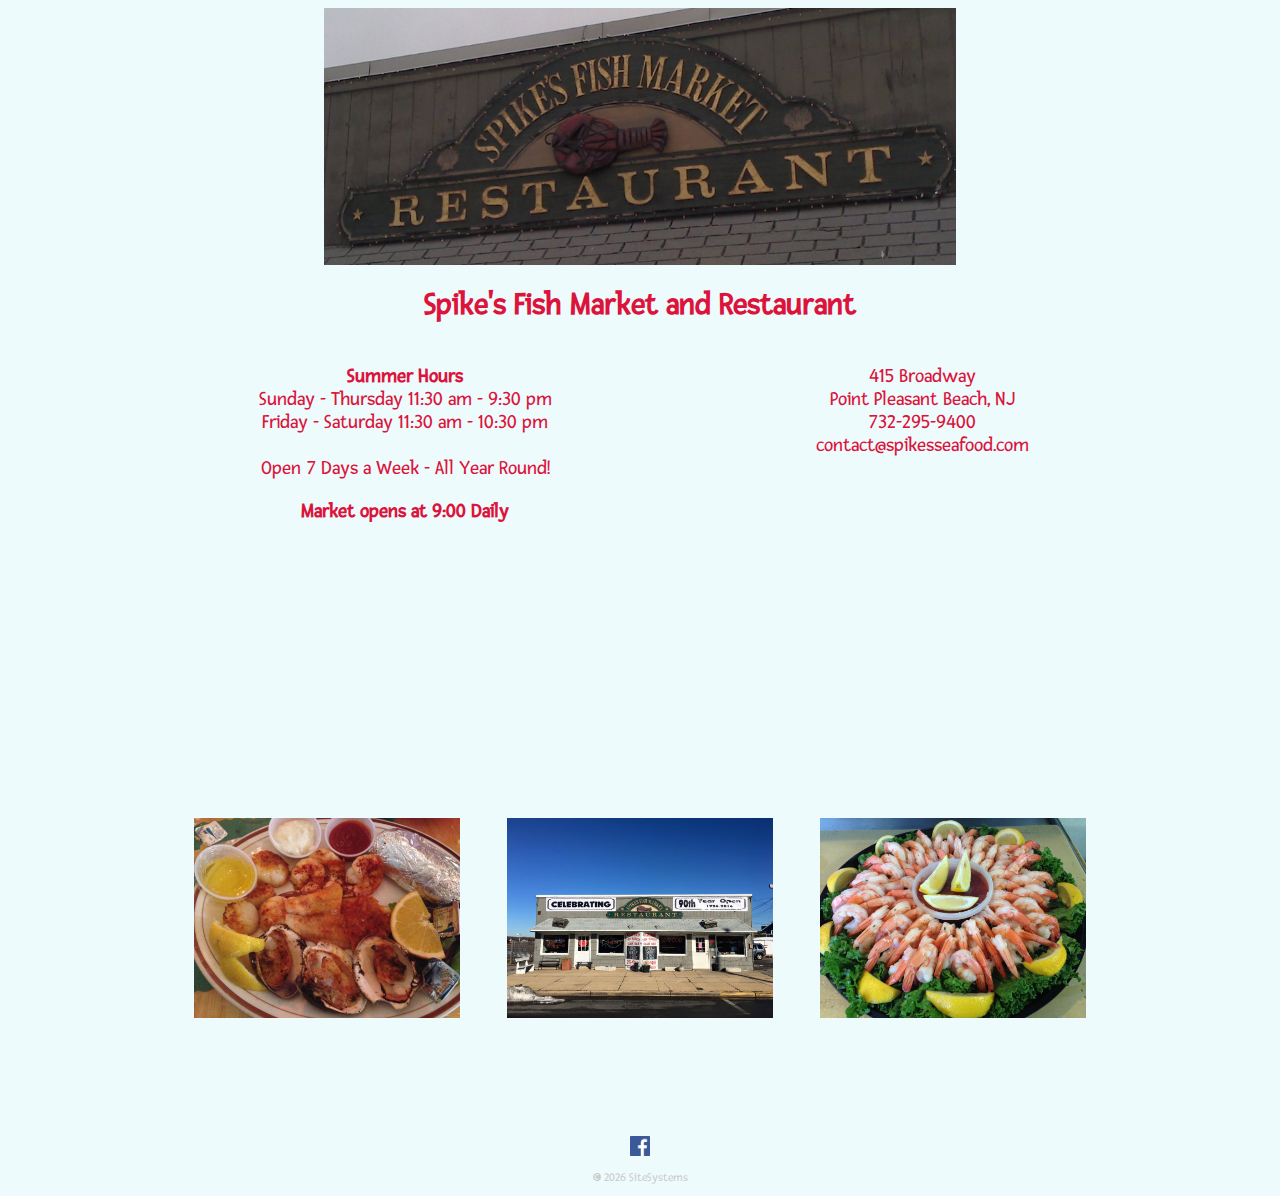
==== index.html @ 45fa1ea8 "new update of spikes" ====
<!DOCTYPE html>
<html lang="en">
<!--  
Spikes Fish Market and Restaurant / SpikesSeafood.com
This is the 7/13/2017 version using basic resposive css code.
Plans are to update this during the next 12 months to add
	code to better handle mobile phone access.
-->
    <head>
    	<meta charset="UTF-8">
        <title>Spike's Fish Market Restaurant</title>
    	<link rel="shortcut icon" href="img/favicon.ico" type="image/x-icon">
		<link href="https://fonts.googleapis.com/css?family=Fresca" rel="stylesheet">
		<link href="./css/Spike.css" rel="stylesheet" type="text/css">
    	<link href="./css/responsive.css" rel="stylesheet" type="text/css">
    </head>
	<body>
<!-- <div id="wrapper">
	<section class=bannerPrimary>
		<img src="img/2011-04-23_11-58-26_619.jpg" alt="Market Banner">
	</section>
	<section class=bannerSecondary>
		<a href="https://www.facebook.com/Spikes-Fish-Mkt-Restaurant-115826045106813"  target="_blank"><img src="img/facebook-wrap.png" alt="Facebook Logo" class="social-icon"></a>
	</section>  
</div> -->

		<img class="bannerImage" src="img/2011-04-23_11-58-26_619.jpg" alt="Market Banner"> 
<!--		<img class="bannerImage" src="img/o (3).jpg" alt="Market Banner"> -->
		<h1 class="styledFrescaLarge">Spike's Fish Market and Restaurant</h1>
<!--
Main body information - Hours and addres
-->
		<div id=wrapper>
		<section id=primary>
			 	<p class="styledFrescaReg">
				<b>Summer Hours</b><br>	
				Sunday - Thursday		11:30 am - 9:30 pm<br>
				Friday - Saturday		11:30 am - 10:30 pm<br><br>
				Open 7 Days a Week - All Year Round!<br>
				</p>

				<p class="styledFrescaReg" style="font-weight: bold">
				Market opens at 9:00 Daily
				</p>
		</section>
		<section id=secondary>
				<p class="styledFrescaReg">
				415 Broadway<br>
				Point Pleasant Beach, NJ<br>
				732-295-9400<br>
				<a href="mailto:contact@spikesseafood.com" class="styleMailto">contact@spikesseafood.com</a><br>
				</p>
				<p></p>
		</section>
		</div>

<!--
Google map insert - opening div /div is for alignment of the map. 
	There's probably a more efficient way to align it but this works for now.
-->
		<center>
		<div id="googleMap" align="center">
			
		</div>

			<iframe src="https://www.google.com/maps/embed?pb=!1m18!1m12!1m3!1d3051.8506770816043!2d-74.04998358540665!3d40.101042082703714!2m3!1f0!2f0!3f0!3m2!1i1024!2i768!4f13.1!3m3!1m2!1s0x89c18613d52c97b5%3A0xecbf4e507f2403a2!2s415+Broadway%2C+Point+Pleasant+Beach%2C+NJ+08742!5e0!3m2!1sen!2sus!4v1499717231195" width="300" height="225" frameborder="0" align="center" style="border:0" allowfullscreen></iframe>
		</center>	
		
<!--
Bottom border, allow to click for larger view in new tab/window. 
	plain titles to allow easy replacement of the images with a new upload 
	to ./img
-->
		<div id=wrapper>
		<section>
		<ul id=gallery>
			<li>
          		<a href="img/food1.jpg" target="_blank">
            	<img src="img/food1.jpg" alt="Spikes Dishes">
            	<p>Spike's Dishes</p>
          		</a>
        	</li>
        	<li>
          		<a href="img/food2.jpg" target="_blank">
            	<img src="img/food2.jpg" alt="Spikes Storefront">
            	<p>Spike's Restaurant</p>
          		</a>
        	</li>
        	<li>
          		<a href="img/food3.jpg" target="_blank">
            	<img src="img/food3.jpg" alt="Spikes Dishes">
            	<p>Spike's Dishes</p>
          		</a>
        	</li>
        </ul>
        </section>
	</div>

	<footer>
		<a href="https://www.facebook.com/Spikes-Fish-Mkt-Restaurant-115826045106813"  target="_blank"><img src="img/facebook-wrap.png" alt="Facebook Logo" class="social-icon"></a>
<!-- Script pulls the current client side year to show copyright year 
		If the client side date is wrong, this might not display accurate.
		I used it as a simple date display.-->
		<p>&copy; 
			<script type="text/javascript">
			document.write(new Date().getFullYear());
			</script>
			 SiteSystems</p>
	</footer>
	</body>
</html>
---- css/Spike.css ----
/****************************
GENERAL
****************************/
body {
	font-family: Fresca, sans-serif;
  background-color: #edfbfc;
}

h1 {
	color: black;
	text-align: center
}

img{
  max-width: 100%;
}

#wrapper {
  max-width: 940px;
  margin: 0 auto 0 auto;
  padding: 0 5%;
  display: block;
}

footer {
  font-size: 0.75em;
  text-align: center;
  clear: both;
  padding-top: 50px;
  color: #ccc;
}

.social-icon {
  width: 20px;
  height: 20px;
  margin: 0px 5px;
}



/****************************
INFO DATA - CURRENTLY NOT USED - 7/12/17 TMC
****************************/
#info {
  margin: 0;
  padding: 0;
  list-style: none;
}

#info li {
  float: left;
  width: 45%;
  margin: 2.5%;
  color: #edfbfc;
}

#info li a p {
  margin: 0;
  padding: 5%;
  font-size: 0.75em;
  color: #edfbfc;
}


/****************************
FOOD GALLERY
****************************/
#gallery {
  margin: 0;
  padding: 0;
  list-style: none;
}

#gallery li {
  float: left;
  width: 45%;
  margin: 2.5%;
  color: #edfbfc;
}

#gallery li a p {
  margin: 0;
  padding: 5%;
  font-size: 0.75em;
  color: #edfbfc;
  display: inline-block;
}


/****************************
ORIGINAL CSS
****************************/

.styledFrescaReg {
  color:  crimson;
  font-family: Fresca;
  font-size: 1.25em;
  text-align: center;
}

.styledFrescaLarge {
	color: crimson;
	font-family: Fresca;
	font-size: 2.00em;
  text-align: center;
}

.bannerPrimary {
  display: block;
  float: left;
  margin: auto;
  width: 45%;
  clear: both;
}

.bannerSecondary {
  display: block;
  float: right;
  margin: auto;
  width: 45%;
  clear: both;

}

.bannerImage {
	display: 	block;
	margin: 	auto;
	width: 	50%; 
}

.styleMailto {
	text-decoration:none;
	color: crimson;
}

#googleMap {
  width: 300px;
  height: 225px;
  border: none;
  display: block;
}
---- css/responsive.css ----
@media screen and (min-width: 480px) {

  
  /****************************
  TWO COLUMN LAYOUT
  ****************************/
  #primary {
    width: 50%;
    float: left;
  }
  
  #secondary {
    width: 40%;
    float: right;
  }
  
  #gallery li {
    width: 28.3333%;
  }
  
  #gallery li:nth-child(4n) {
    clear: left;
  }
  
  /****************************
  page: ABOUT
  ****************************/
  
  .profile-photo {
    float: left;
    margin: 0 5% 80px 0;
  }
  
}

@media screen and (min-width: 660px) {

  /****************************
  HEADER
  ****************************/
  
  nav {
    background: none;
    float: right;
    font-size: 1.125em;
    margin-right: 5%;
    text-align: right;
    width: 45%;
  }
  
  #logo {
    float: left;
    margin-left: 5%;
    text-align: left;
    width: 45%;
  }
  
  h1 {
    font-size: 2.5em;
  }
  
  h2 {
    font-size: 0.825em;
    margin-bottom: 20px;
  }
  
  header {
    border-bottom: 5px solid #599868;
    margin-bottom: 60px;
  }
}
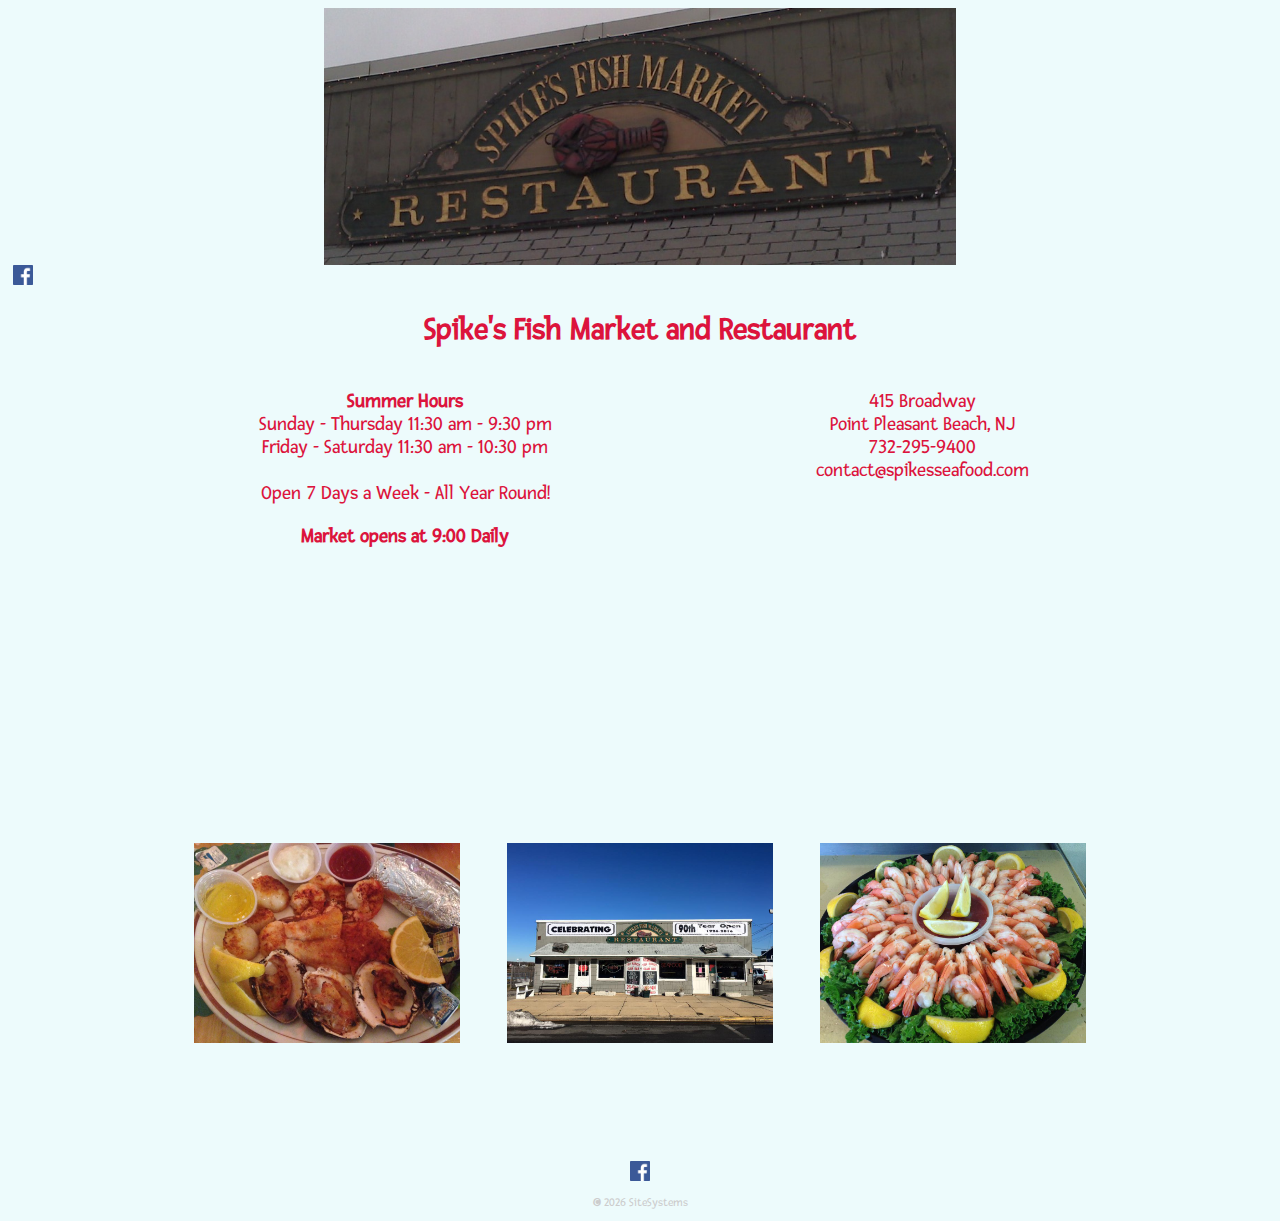
==== commit 9c756143: "new update of spikes" ====
--- a/index.html
+++ b/index.html
@@ -25,6 +25,8 @@
 </div> -->
 
 		<img class="bannerImage" src="img/2011-04-23_11-58-26_619.jpg" alt="Market Banner"> 
+		<a href="https://www.facebook.com/Spikes-Fish-Mkt-Restaurant-115826045106813"  target="_blank"><img src="img/facebook-wrap.png" alt="Facebook Logo" class="social-icon"></a>
+
 <!--		<img class="bannerImage" src="img/o (3).jpg" alt="Market Banner"> -->
 		<h1 class="styledFrescaLarge">Spike's Fish Market and Restaurant</h1>
 <!--
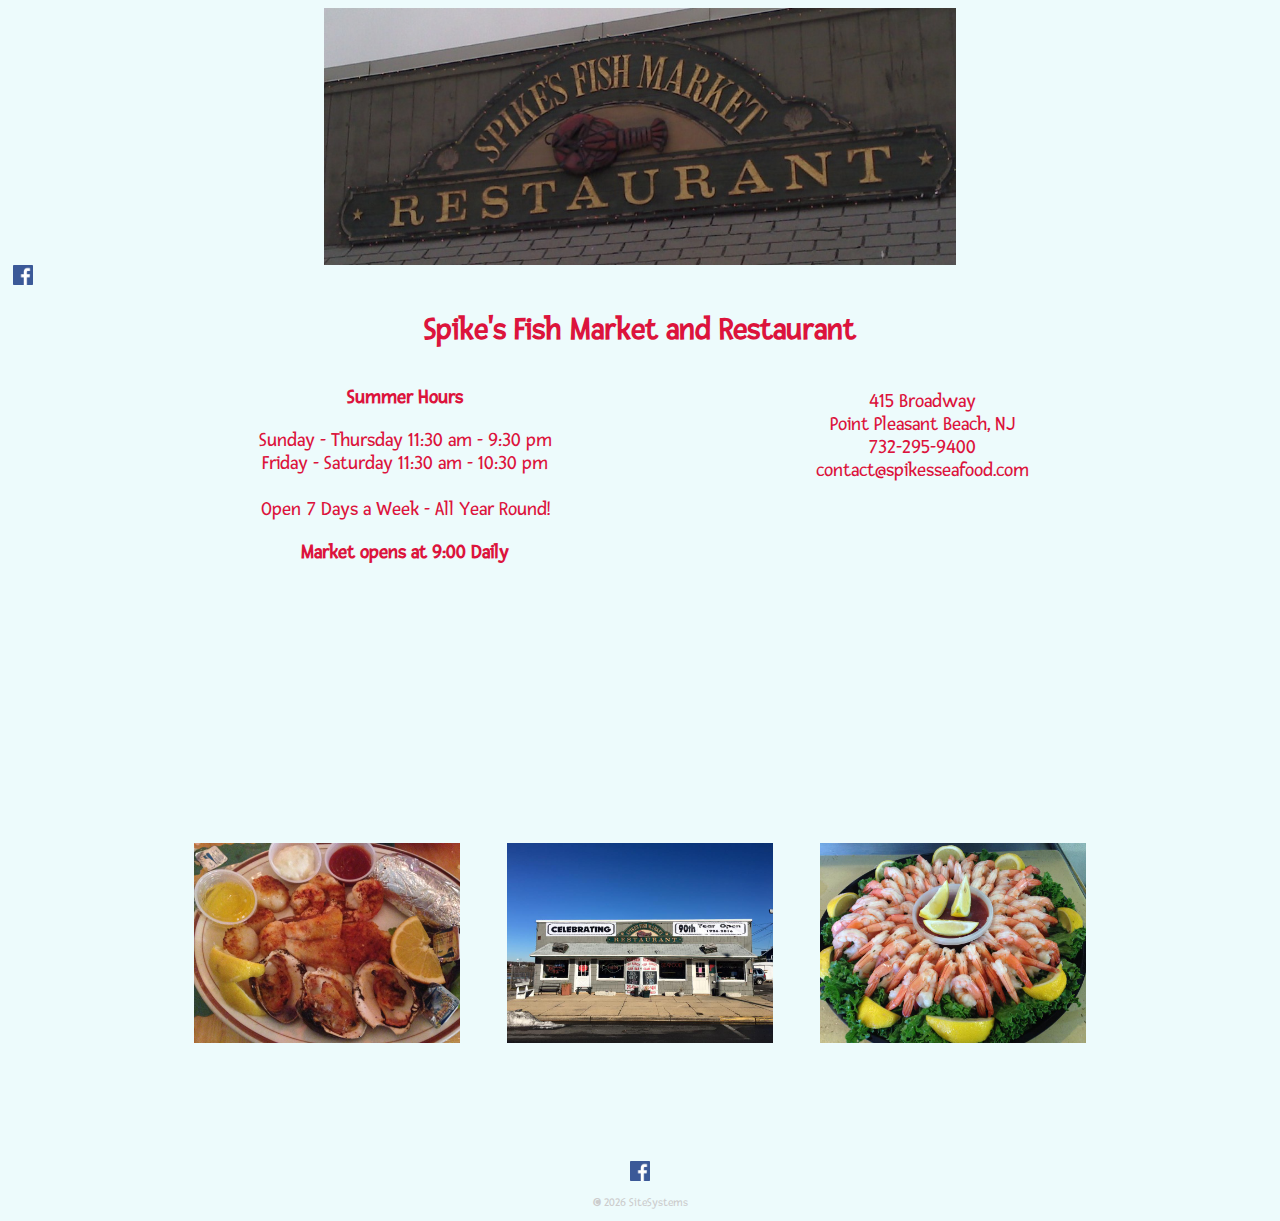
==== commit 386eac6a: "after html checker" ====
--- a/index.html
+++ b/index.html
@@ -15,27 +15,17 @@
     	<link href="./css/responsive.css" rel="stylesheet" type="text/css">
     </head>
 	<body>
-<!-- <div id="wrapper">
-	<section class=bannerPrimary>
-		<img src="img/2011-04-23_11-58-26_619.jpg" alt="Market Banner">
-	</section>
-	<section class=bannerSecondary>
-		<a href="https://www.facebook.com/Spikes-Fish-Mkt-Restaurant-115826045106813"  target="_blank"><img src="img/facebook-wrap.png" alt="Facebook Logo" class="social-icon"></a>
-	</section>  
-</div> -->
-
 		<img class="bannerImage" src="img/2011-04-23_11-58-26_619.jpg" alt="Market Banner"> 
 		<a href="https://www.facebook.com/Spikes-Fish-Mkt-Restaurant-115826045106813"  target="_blank"><img src="img/facebook-wrap.png" alt="Facebook Logo" class="social-icon"></a>
 
-<!--		<img class="bannerImage" src="img/o (3).jpg" alt="Market Banner"> -->
 		<h1 class="styledFrescaLarge">Spike's Fish Market and Restaurant</h1>
 <!--
 Main body information - Hours and addres
 -->
 		<div id=wrapper>
 		<section id=primary>
+			 	<h2 class="styledFrescaReg"><strong>Summer Hours</strong></h2>
 			 	<p class="styledFrescaReg">
-				<b>Summer Hours</b><br>	
 				Sunday - Thursday		11:30 am - 9:30 pm<br>
 				Friday - Saturday		11:30 am - 10:30 pm<br><br>
 				Open 7 Days a Week - All Year Round!<br>
@@ -46,6 +36,7 @@
 				</p>
 		</section>
 		<section id=secondary>
+				<h2 class="styledFrescaReg">  </h2>
 				<p class="styledFrescaReg">
 				415 Broadway<br>
 				Point Pleasant Beach, NJ<br>
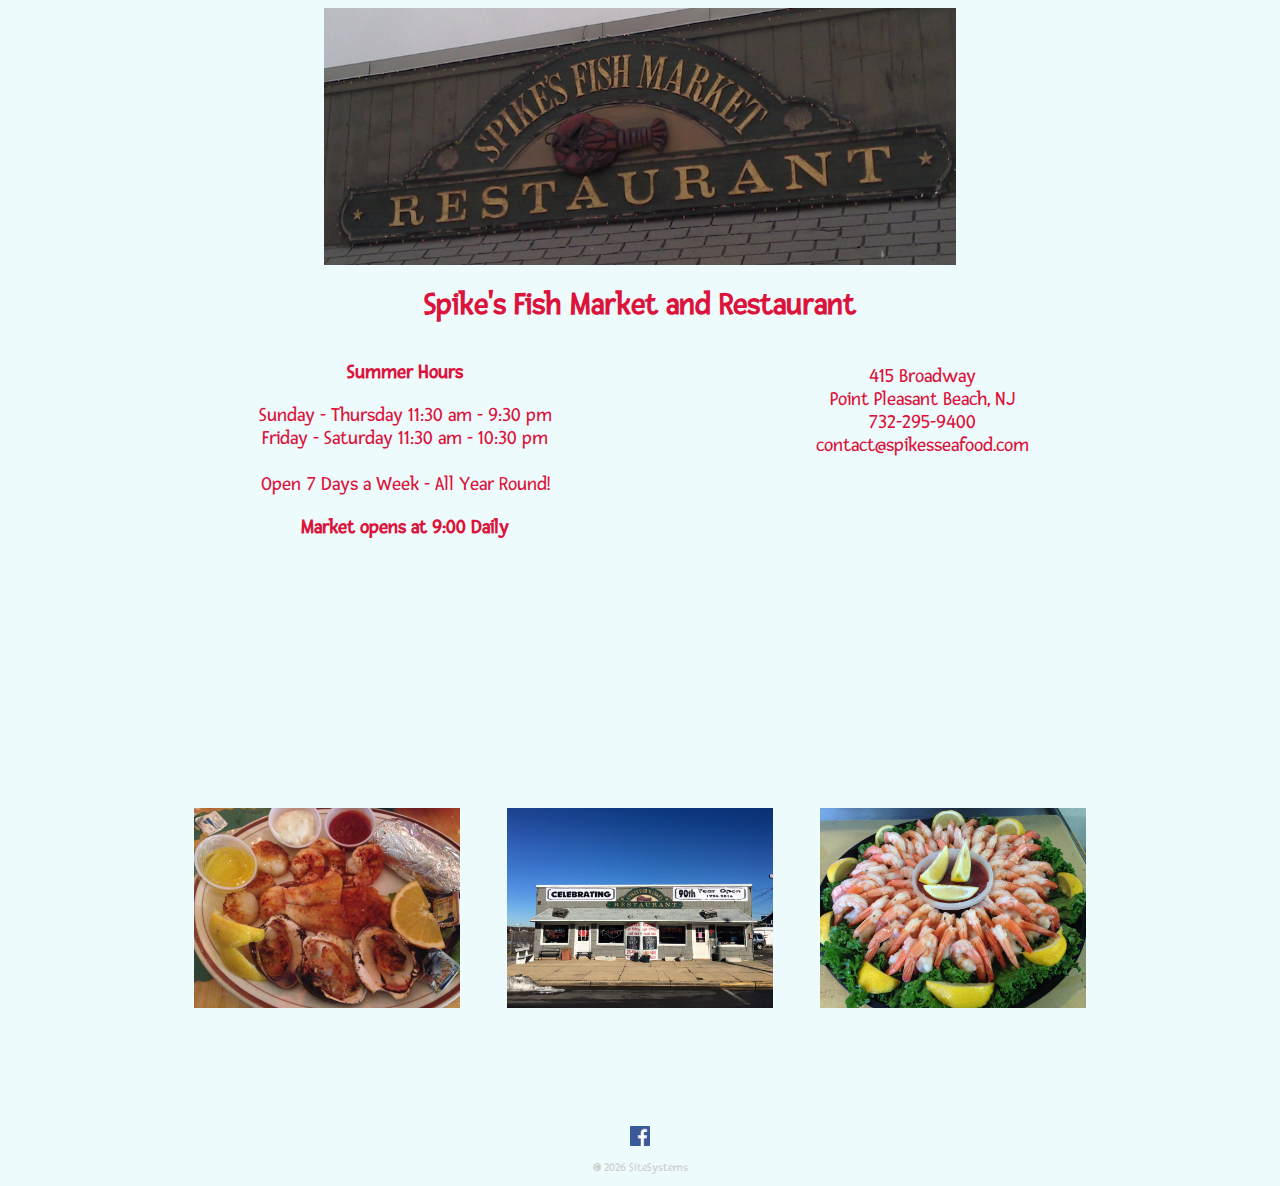
==== commit 307a15e7: "clearfix added" ====
--- a/index.html
+++ b/index.html
@@ -16,13 +16,13 @@
     </head>
 	<body>
 		<img class="bannerImage" src="img/2011-04-23_11-58-26_619.jpg" alt="Market Banner"> 
-		<a href="https://www.facebook.com/Spikes-Fish-Mkt-Restaurant-115826045106813"  target="_blank"><img src="img/facebook-wrap.png" alt="Facebook Logo" class="social-icon"></a>
+<!--	<a href="https://www.facebook.com/Spikes-Fish-Mkt-Restaurant-115826045106813"  target="_blank"><img src="img/facebook-wrap.png" alt="Facebook Logo" class="social-icon"></a> -->
 
 		<h1 class="styledFrescaLarge">Spike's Fish Market and Restaurant</h1>
 <!--
 Main body information - Hours and addres
 -->
-		<div id=wrapper>
+		<div id=wrapper class="clearfix">
 		<section id=primary>
 			 	<h2 class="styledFrescaReg"><strong>Summer Hours</strong></h2>
 			 	<p class="styledFrescaReg">
@@ -52,10 +52,6 @@
 	There's probably a more efficient way to align it but this works for now.
 -->
 		<center>
-		<div id="googleMap" align="center">
-			
-		</div>
-
 			<iframe src="https://www.google.com/maps/embed?pb=!1m18!1m12!1m3!1d3051.8506770816043!2d-74.04998358540665!3d40.101042082703714!2m3!1f0!2f0!3f0!3m2!1i1024!2i768!4f13.1!3m3!1m2!1s0x89c18613d52c97b5%3A0xecbf4e507f2403a2!2s415+Broadway%2C+Point+Pleasant+Beach%2C+NJ+08742!5e0!3m2!1sen!2sus!4v1499717231195" width="300" height="225" frameborder="0" align="center" style="border:0" allowfullscreen></iframe>
 		</center>	
 		
--- a/css/Spike.css
+++ b/css/Spike.css
@@ -139,4 +139,10 @@
   height: 225px;
   border: none;
   display: block;
+}
+
+.clearfix::after {
+    content:" ";
+    display:block;
+    clear:both;
 }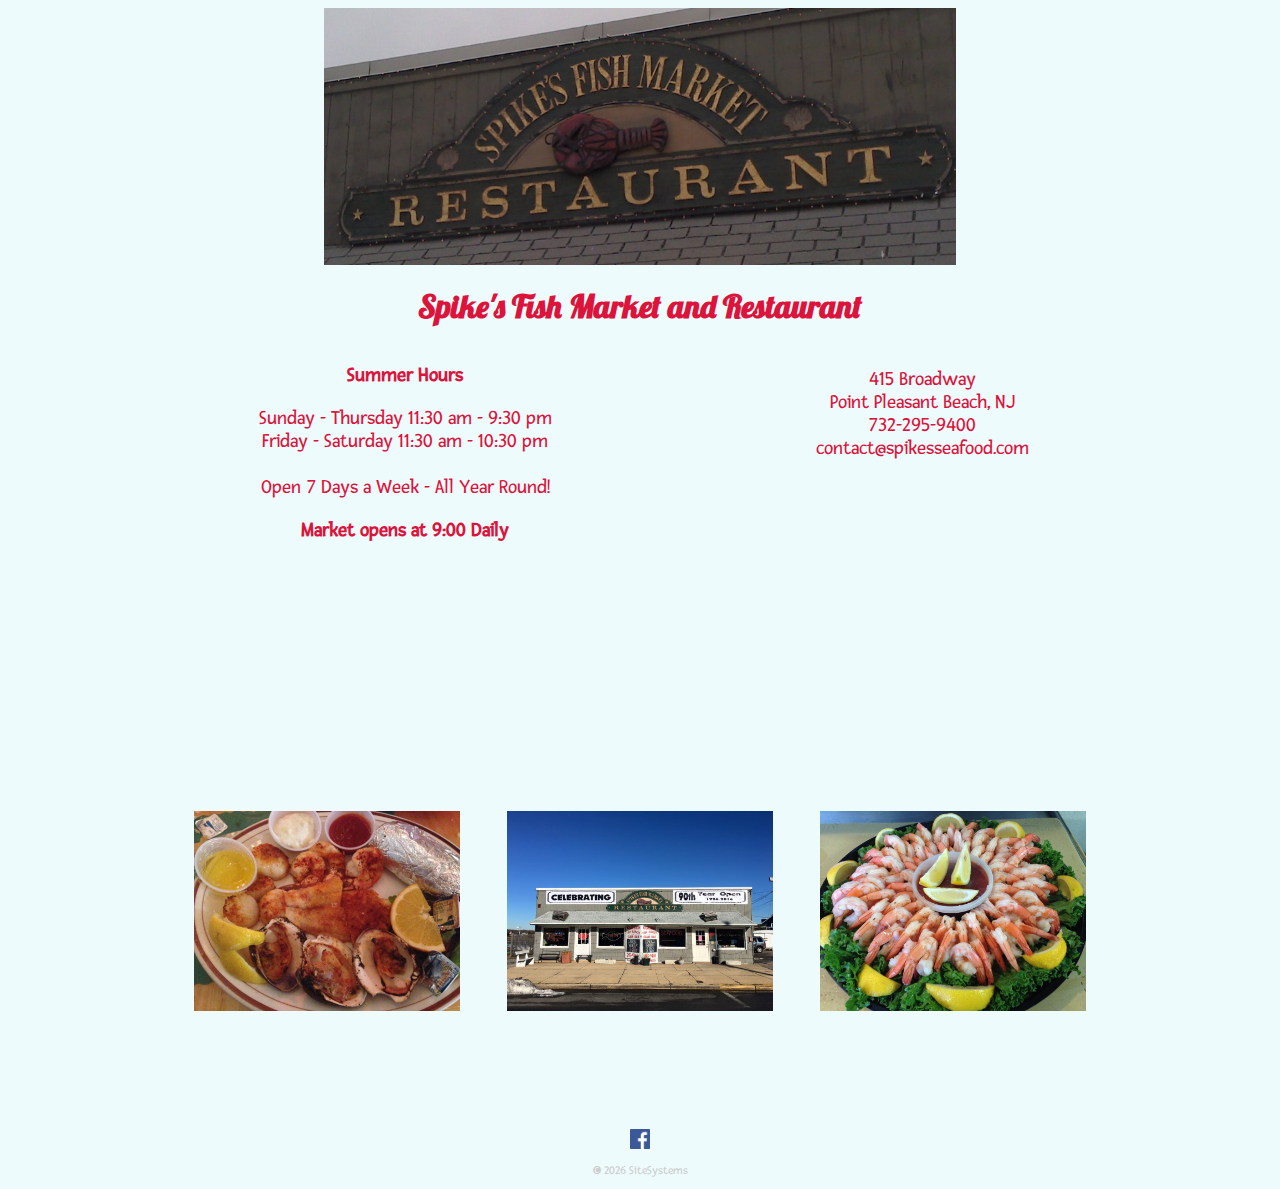
==== commit 1c6e5a96: "add lobster font" ====
--- a/index.html
+++ b/index.html
@@ -10,7 +10,7 @@
     	<meta charset="UTF-8">
         <title>Spike's Fish Market Restaurant</title>
     	<link rel="shortcut icon" href="img/favicon.ico" type="image/x-icon">
-		<link href="https://fonts.googleapis.com/css?family=Fresca" rel="stylesheet">
+		<link href="https://fonts.googleapis.com/css?family=Lobster|Fresca" rel="stylesheet">
 		<link href="./css/Spike.css" rel="stylesheet" type="text/css">
     	<link href="./css/responsive.css" rel="stylesheet" type="text/css">
     </head>
--- a/css/Spike.css
+++ b/css/Spike.css
@@ -101,7 +101,7 @@
 
 .styledFrescaLarge {
 	color: crimson;
-	font-family: Fresca;
+	font-family: Lobster;
 	font-size: 2.00em;
   text-align: center;
 }
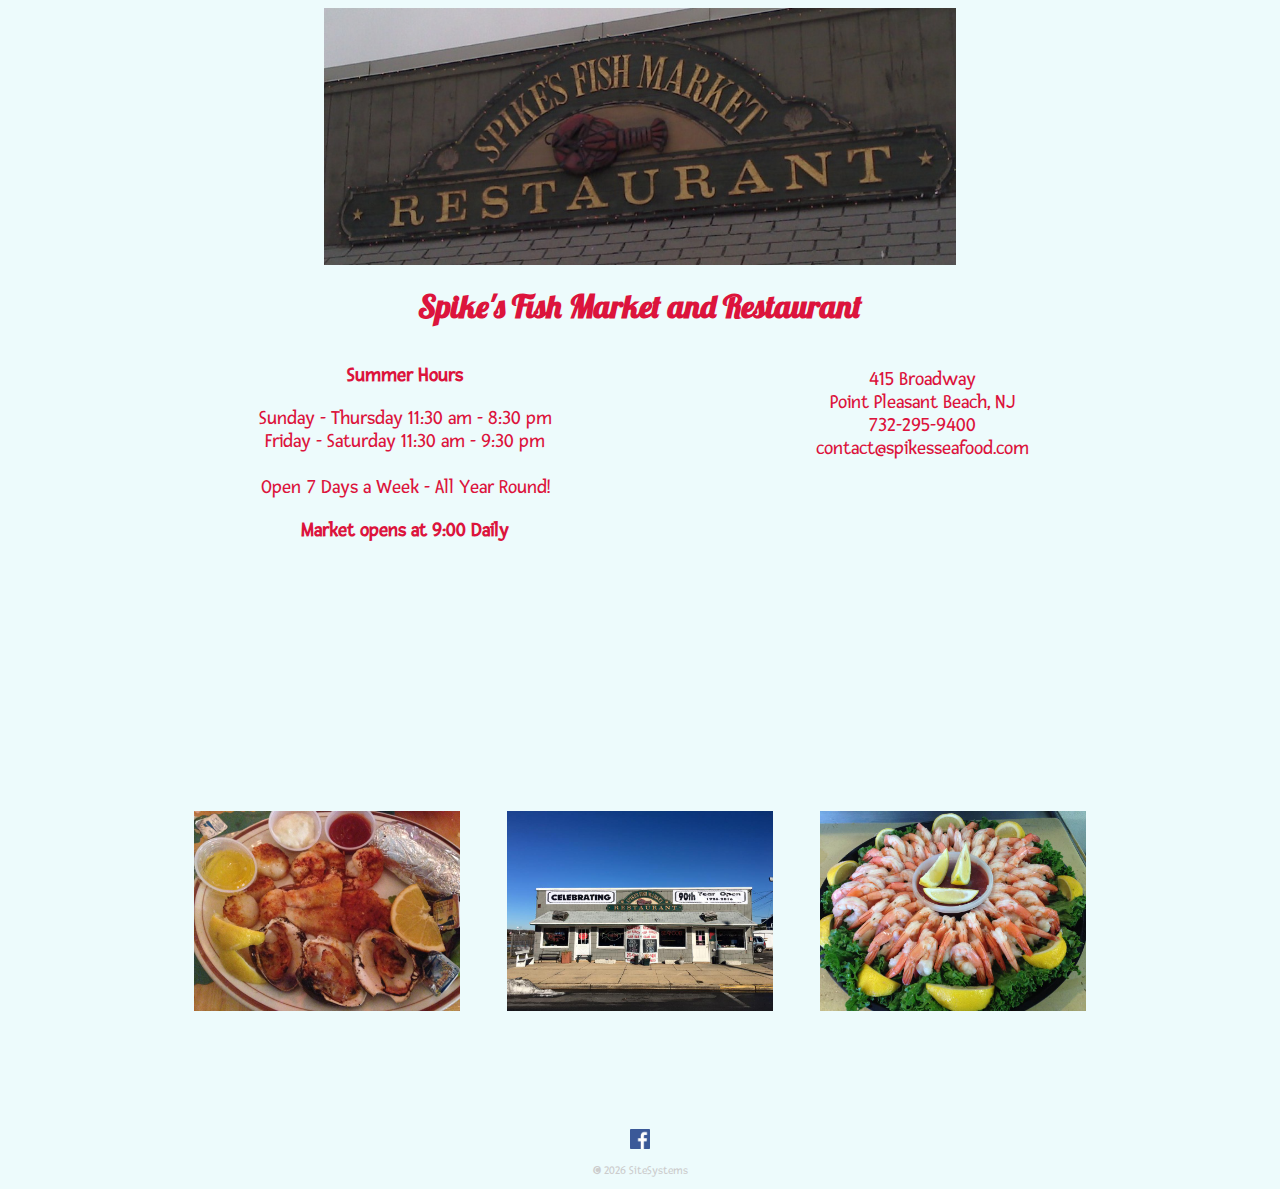
==== commit a98fdea8: "change to winter hours" ====
--- a/index.html
+++ b/index.html
@@ -6,95 +6,100 @@
 Plans are to update this during the next 12 months to add
 	code to better handle mobile phone access.
 -->
-    <head>
-    	<meta charset="UTF-8">
-        <title>Spike's Fish Market Restaurant</title>
-    	<link rel="shortcut icon" href="img/favicon.ico" type="image/x-icon">
-		<link href="https://fonts.googleapis.com/css?family=Lobster|Fresca" rel="stylesheet">
-		<link href="./css/Spike.css" rel="stylesheet" type="text/css">
-    	<link href="./css/responsive.css" rel="stylesheet" type="text/css">
-    </head>
-	<body>
-		<img class="bannerImage" src="img/2011-04-23_11-58-26_619.jpg" alt="Market Banner"> 
-<!--	<a href="https://www.facebook.com/Spikes-Fish-Mkt-Restaurant-115826045106813"  target="_blank"><img src="img/facebook-wrap.png" alt="Facebook Logo" class="social-icon"></a> -->
 
-		<h1 class="styledFrescaLarge">Spike's Fish Market and Restaurant</h1>
-<!--
+<head>
+	<meta charset="UTF-8">
+	<meta name="viewport" content="width=device-width">
+	<title>Spike's Fish Market Restaurant</title>
+<!--	<link rel="stylesheet" href="https://maxcdn.bootstrapcdn.com/bootstrap/4.0.0-beta/css/bootstrap.min.css"> -->
+	<link rel="shortcut icon" href="img/favicon.ico" type="image/x-icon">
+	<link href="https://fonts.googleapis.com/css?family=Lobster|Fresca" rel="stylesheet">
+	<link href="./css/Spike.css" rel="stylesheet" type="text/css">
+	<link href="./css/responsive.css" rel="stylesheet" type="text/css">
+	<script src="https://cdnjs.cloudflare.com/ajax/libs/jquery/3.2.1/jquery.min.js"></script>
+</head>
+
+<body>
+	<img class="bannerImage" src="img/2011-04-23_11-58-26_619.jpg" alt="Market Banner">
+	<!--	<a href="https://www.facebook.com/Spikes-Fish-Mkt-Restaurant-115826045106813"  target="_blank"><img src="img/facebook-wrap.png" alt="Facebook Logo" class="social-icon"></a> -->
+
+	<h1 class="styledFrescaLarge">Spike's Fish Market and Restaurant</h1>
+	<!--
 Main body information - Hours and addres
 -->
-		<div id=wrapper class="clearfix">
+	<div id=wrapper class="clearfix">
 		<section id=primary>
-			 	<h2 class="styledFrescaReg"><strong>Summer Hours</strong></h2>
-			 	<p class="styledFrescaReg">
-				Sunday - Thursday		11:30 am - 9:30 pm<br>
-				Friday - Saturday		11:30 am - 10:30 pm<br><br>
-				Open 7 Days a Week - All Year Round!<br>
-				</p>
+			<h2 class="styledFrescaReg"><strong>Summer Hours</strong></h2>
+			<p class="styledFrescaReg">
+				Sunday - Thursday 11:30 am - 8:30 pm<br> Friday - Saturday 11:30 am - 9:30 pm<br><br> Open 7 Days a Week - All Year
+				Round!<br>
+			</p>
 
-				<p class="styledFrescaReg" style="font-weight: bold">
+			<p class="styledFrescaReg" style="font-weight: bold">
 				Market opens at 9:00 Daily
-				</p>
+			</p>
 		</section>
 		<section id=secondary>
-				<h2 class="styledFrescaReg">  </h2>
-				<p class="styledFrescaReg">
-				415 Broadway<br>
-				Point Pleasant Beach, NJ<br>
-				732-295-9400<br>
+			<h2 class="styledFrescaReg"> </h2>
+			<p class="styledFrescaReg">
+				415 Broadway<br> Point Pleasant Beach, NJ<br> 732-295-9400
+				<br>
 				<a href="mailto:contact@spikesseafood.com" class="styleMailto">contact@spikesseafood.com</a><br>
-				</p>
-				<p></p>
+			</p>
+			<p></p>
 		</section>
-		</div>
+	</div>
 
-<!--
+	<!--
 Google map insert - opening div /div is for alignment of the map. 
 	There's probably a more efficient way to align it but this works for now.
 -->
-		<center>
-			<iframe src="https://www.google.com/maps/embed?pb=!1m18!1m12!1m3!1d3051.8506770816043!2d-74.04998358540665!3d40.101042082703714!2m3!1f0!2f0!3f0!3m2!1i1024!2i768!4f13.1!3m3!1m2!1s0x89c18613d52c97b5%3A0xecbf4e507f2403a2!2s415+Broadway%2C+Point+Pleasant+Beach%2C+NJ+08742!5e0!3m2!1sen!2sus!4v1499717231195" width="300" height="225" frameborder="0" align="center" style="border:0" allowfullscreen></iframe>
-		</center>	
-		
-<!--
+	<center>
+		<iframe src="https://www.google.com/maps/embed?pb=!1m18!1m12!1m3!1d3051.8506770816043!2d-74.04998358540665!3d40.101042082703714!2m3!1f0!2f0!3f0!3m2!1i1024!2i768!4f13.1!3m3!1m2!1s0x89c18613d52c97b5%3A0xecbf4e507f2403a2!2s415+Broadway%2C+Point+Pleasant+Beach%2C+NJ+08742!5e0!3m2!1sen!2sus!4v1499717231195"
+		 width="300" height="225" frameborder="0" align="center" style="border:0" allowfullscreen></iframe>
+	</center>
+
+	<!--
 Bottom border, allow to click for larger view in new tab/window. 
 	plain titles to allow easy replacement of the images with a new upload 
 	to ./img
 -->
-		<div id=wrapper>
+	<div id=wrapper>
 		<section>
-		<ul id=gallery>
-			<li>
-          		<a href="img/food1.jpg" target="_blank">
+			<ul id=gallery>
+				<li>
+					<a href="img/food1.jpg" target="_blank">
             	<img src="img/food1.jpg" alt="Spikes Dishes">
             	<p>Spike's Dishes</p>
           		</a>
-        	</li>
-        	<li>
-          		<a href="img/food2.jpg" target="_blank">
+				</li>
+				<li>
+					<a href="img/food2.jpg" target="_blank">
             	<img src="img/food2.jpg" alt="Spikes Storefront">
             	<p>Spike's Restaurant</p>
           		</a>
-        	</li>
-        	<li>
-          		<a href="img/food3.jpg" target="_blank">
+				</li>
+				<li>
+					<a href="img/food3.jpg" target="_blank">
             	<img src="img/food3.jpg" alt="Spikes Dishes">
             	<p>Spike's Dishes</p>
           		</a>
-        	</li>
-        </ul>
-        </section>
+				</li>
+			</ul>
+		</section>
 	</div>
 
 	<footer>
-		<a href="https://www.facebook.com/Spikes-Fish-Mkt-Restaurant-115826045106813"  target="_blank"><img src="img/facebook-wrap.png" alt="Facebook Logo" class="social-icon"></a>
-<!-- Script pulls the current client side year to show copyright year 
+		<a href="https://www.facebook.com/Spikes-Fish-Mkt-Restaurant-115826045106813" target="_blank"><img src="img/facebook-wrap.png" alt="Facebook Logo" class="social-icon"></a>
+		<!-- Script pulls the current client side year to show copyright year 
 		If the client side date is wrong, this might not display accurate.
 		I used it as a simple date display.-->
-		<p>&copy; 
+		<p>&copy;
 			<script type="text/javascript">
-			document.write(new Date().getFullYear());
+				document.write(new Date().getFullYear());
 			</script>
-			 SiteSystems</p>
+			SiteSystems</p>
 	</footer>
-	</body>
+</body>
+
 </html>